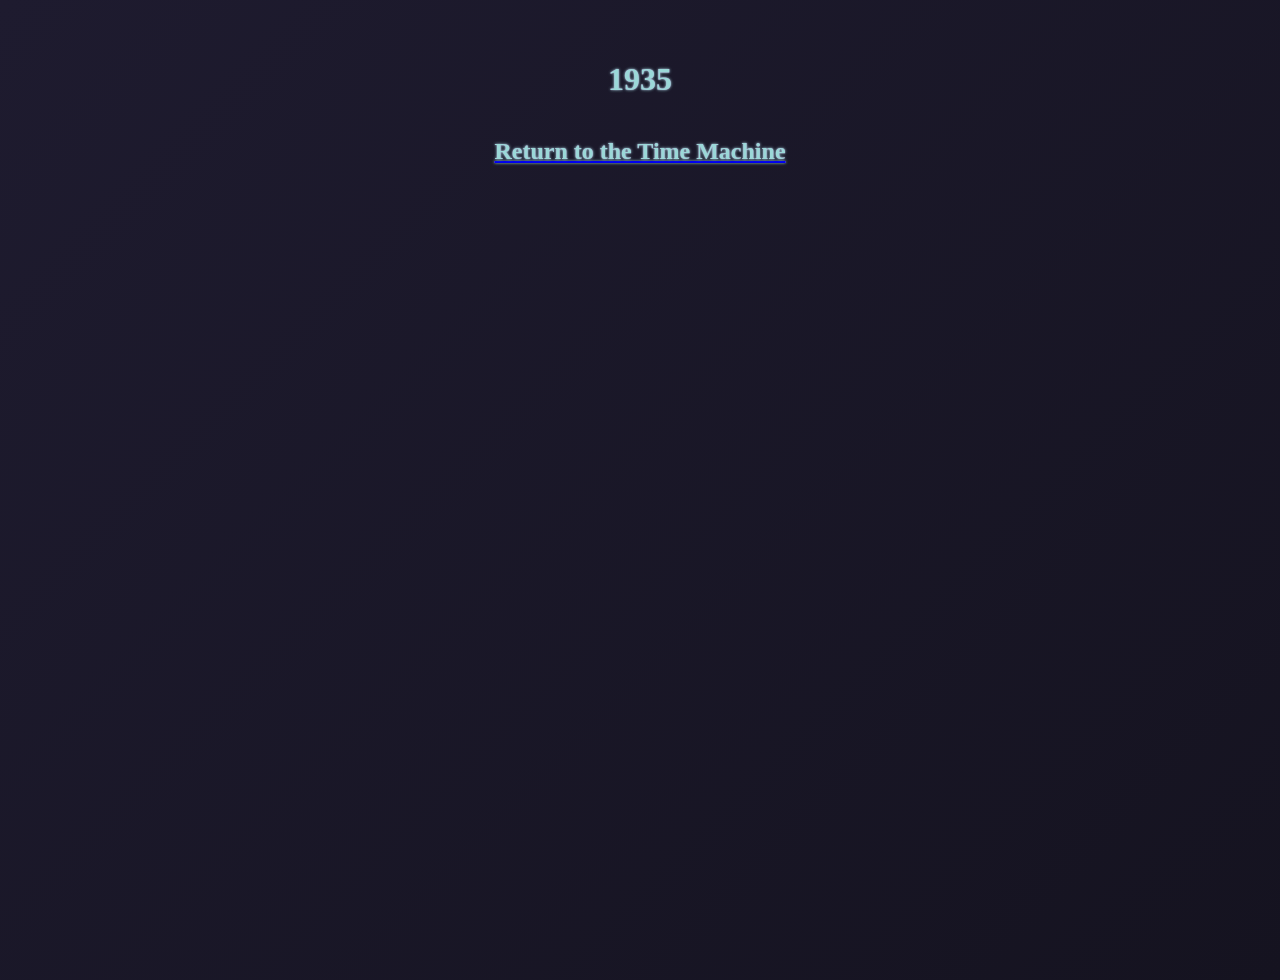
==== 1935/index.html @ 942bb347 "Added files" ====
<!DOCTYPE html>
<html>
<head>
  	<meta charset="UTF-8" />
  	<meta name="viewport" content="width=device-width, initial-scale=1.0" />
	<link rel="stylesheet" type="text/css" href="../css/site.css">
	<link rel="stylesheet" type="text/css" href="css/lab.css">
	<script src="https://code.jquery.com/jquery-3.6.4.min.js"></script>
	<script type="text/javascript" src="./js/lab.js" DEFER></script>
</head>
<body>
			<h1>1935</h1>
			<a href="../index.html">
				<div class="navigation">
					<h2>Return to the Time Machine</h2></a>
				</div>
		
		<nav id="links">
		</nav>
	</main>
</body>
</html>
---- css/site.css ----
body {
  margin: 0;
  padding: 0;
  font-family: 'Press Start 2P', cursive;
  background: linear-gradient(135deg, #1e1b2f, #151320);
  color: #d4aad6;
  min-height: 100vh;
  display: flex;
  flex-direction: column;
  align-items: center;
  justify-content: flex-start;
  padding: 40px;
  text-shadow: 0 0 2px #b57cc4;
}

h1, h2, h3 {
  color: #9bd8d8;
  text-shadow: 0 0 1px #b57cc4, 0 0 3px #9bd8d8;
  margin-bottom: 20px;
}

.container {
  background-color: rgba(255, 255, 255, 0.03);
  padding: 30px;
  border-radius: 10px;
  border: 1px solid #b57cc4;
  box-shadow: 0 0 10px rgba(181, 124, 196, 0.2);
  max-width: 800px;
  width: 100%;
  margin-bottom: 40px;
}
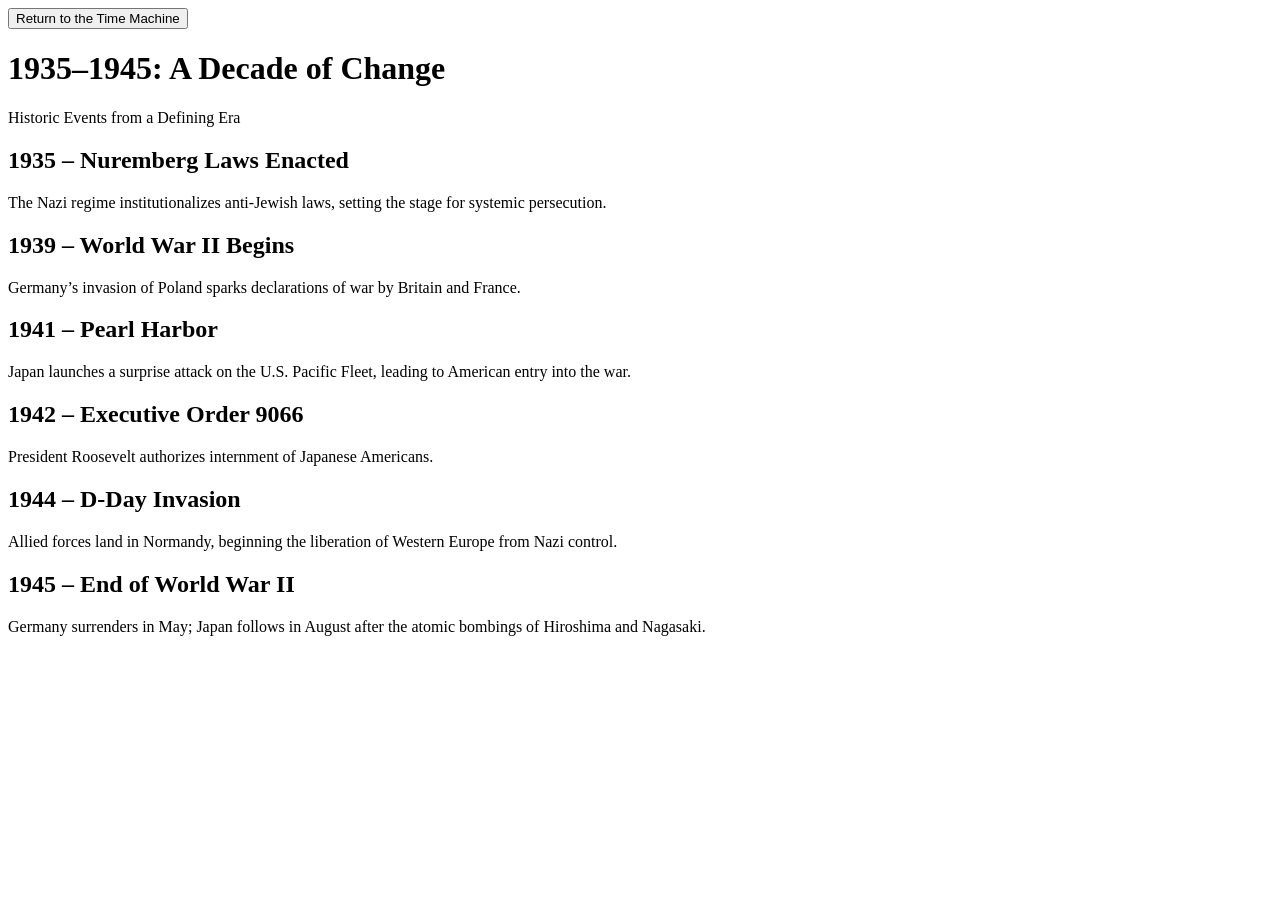
==== commit 5f0dac85: "Update index.html" ====
--- a/1935/index.html
+++ b/1935/index.html
@@ -1,22 +1,54 @@
 <!DOCTYPE html>
-<html>
+<html lang="en">
 <head>
-  	<meta charset="UTF-8" />
-  	<meta name="viewport" content="width=device-width, initial-scale=1.0" />
-	<link rel="stylesheet" type="text/css" href="../css/site.css">
-	<link rel="stylesheet" type="text/css" href="css/lab.css">
-	<script src="https://code.jquery.com/jquery-3.6.4.min.js"></script>
-	<script type="text/javascript" src="./js/lab.js" DEFER></script>
+  <meta charset="UTF-8" />
+  <meta name="viewport" content="width=device-width, initial-scale=1.0" />
+  <title>1935–1945: A Decade of Change</title>
+  <link rel="stylesheet" href="lab.css" />
+  <link href="https://fonts.googleapis.com/css2?family=Special+Elite&display=swap" rel="stylesheet" />
 </head>
 <body>
-			<h1>1935</h1>
-			<a href="../index.html">
-				<div class="navigation">
-					<h2>Return to the Time Machine</h2></a>
-				</div>
-		
-		<nav id="links">
-		</nav>
-	</main>
+  <header>
+    <button id="homeButton" class="navButton" onclick="location.href='../index.html'">
+      Return to the Time Machine
+    </button>
+    <h1>1935–1945: A Decade of Change</h1>
+    <p class="subtitle">Historic Events from a Defining Era</p>
+  </header>
+
+  <main>
+    <section class="event">
+      <h2>1935 – Nuremberg Laws Enacted</h2>
+      <p>The Nazi regime institutionalizes anti-Jewish laws, setting the stage for systemic persecution.</p>
+    </section>
+
+    <section class="event">
+      <h2>1939 – World War II Begins</h2>
+      <p>Germany’s invasion of Poland sparks declarations of war by Britain and France.</p>
+    </section>
+
+    <section class="event">
+      <h2>1941 – Pearl Harbor</h2>
+      <p>Japan launches a surprise attack on the U.S. Pacific Fleet, leading to American entry into the war.</p>
+    </section>
+
+    <section class="event">
+      <h2>1942 – Executive Order 9066</h2>
+      <p>President Roosevelt authorizes internment of Japanese Americans.</p>
+    </section>
+
+    <section class="event">
+      <h2>1944 – D-Day Invasion</h2>
+      <p>Allied forces land in Normandy, beginning the liberation of Western Europe from Nazi control.</p>
+    </section>
+
+    <section class="event">
+      <h2>1945 – End of World War II</h2>
+      <p>Germany surrenders in May; Japan follows in August after the atomic bombings of Hiroshima and Nagasaki.</p>
+    </section>
+  </main>
+
+  <script src="lab.js"></script>
 </body>
 </html>
+
